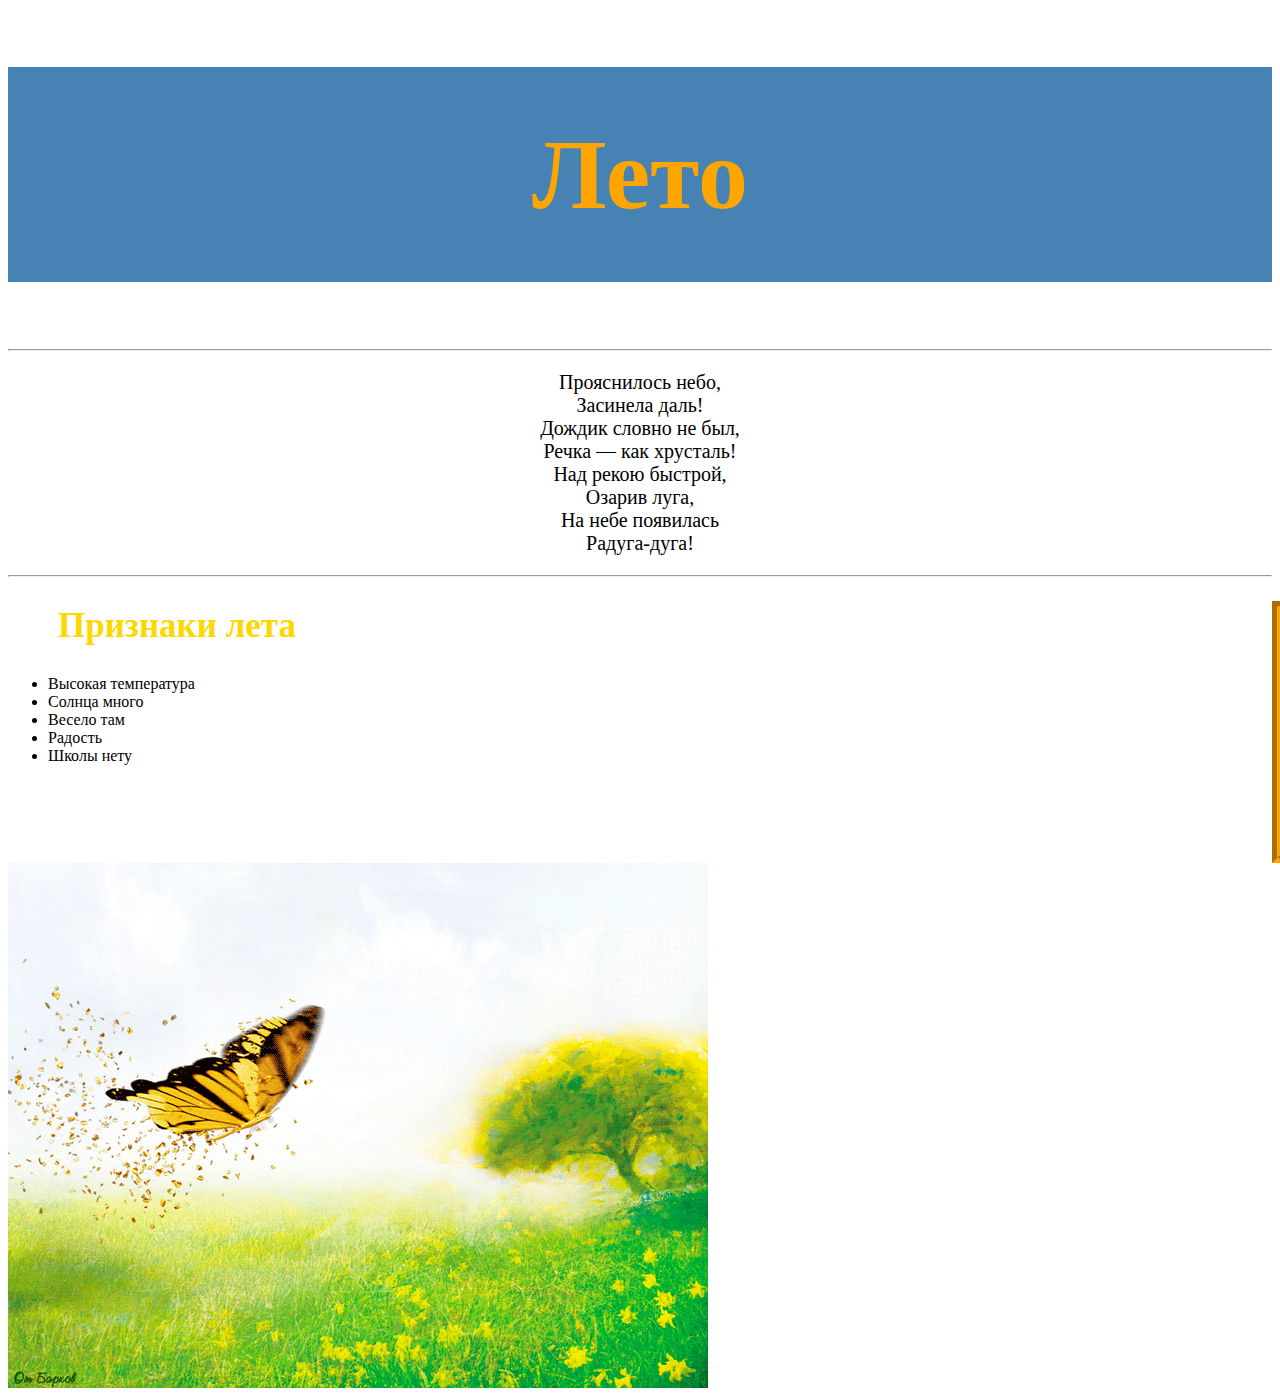
==== seasons/leto.html @ c81d6314 "Upload seasons dir" ====
<!DOCTYPE html>
<!-- Это комментарий -->
<html lang="ru">
<head>
    <meta charset="UTF-8">
    <meta name="viewport" content="width=device-width, initial-scale=1.0">
    <title>Лето</title>
    <link rel="stylesheet" href="style.css">
</head>
<body style="font-family: comic sans ms">
    <h1 style=
    "color:orange; 
    background-color: steelblue; 
    text-align: center; 
    padding: 50px; 
    font-size: 100px">Лето
    </h1>
        <hr>
        <p style=
        "text-align: center;
        font-size: 20px;">
            Прояснилось небо, <br>
            Засинела даль! <br>
            Дождик словно не был, <br>
            Речка — как хрусталь! <br>
            Над рекою быстрой, <br>
            Озарив луга, <br>
            На небе появилась <br>
            Радуга-дуга! <br>
        </p>
        <hr>
    <h2 style=
    "color:gold; 
    background-color: unset; 
    font-size: 35px; 
    margin-left: 50px;">Признаки лета
    </h2>
        <ul>
            <li>Высокая температура
            <li>Cолнца много</li>
            <li>Весело там</li>
            <li>Радость</li>
            <li>Школы нету</li>
        </ul>
    <table style=
    "margin-top: -200px;
    margin-left: 100%;">
        <caption style="font-size: 17px;">Календарь лета</caption>
        <tr>
            <td>Июнь</td>
            <td>30</td>
        </tr>
        <tr>
            <td>Июль</td>
            <td>31</td>
        </tr>
    </table>
    <img src="leto.gif" alt="Пример лета" style="">
</body>
</html>
---- seasons/style.css ----
table {
    background-color: gold;
    padding: 50px;
    margin-left: 50%;
    border: 10px groove orange;
}

td {
    border: 5px solid red;
    padding: 20px;
    border-radius: 25%;
}
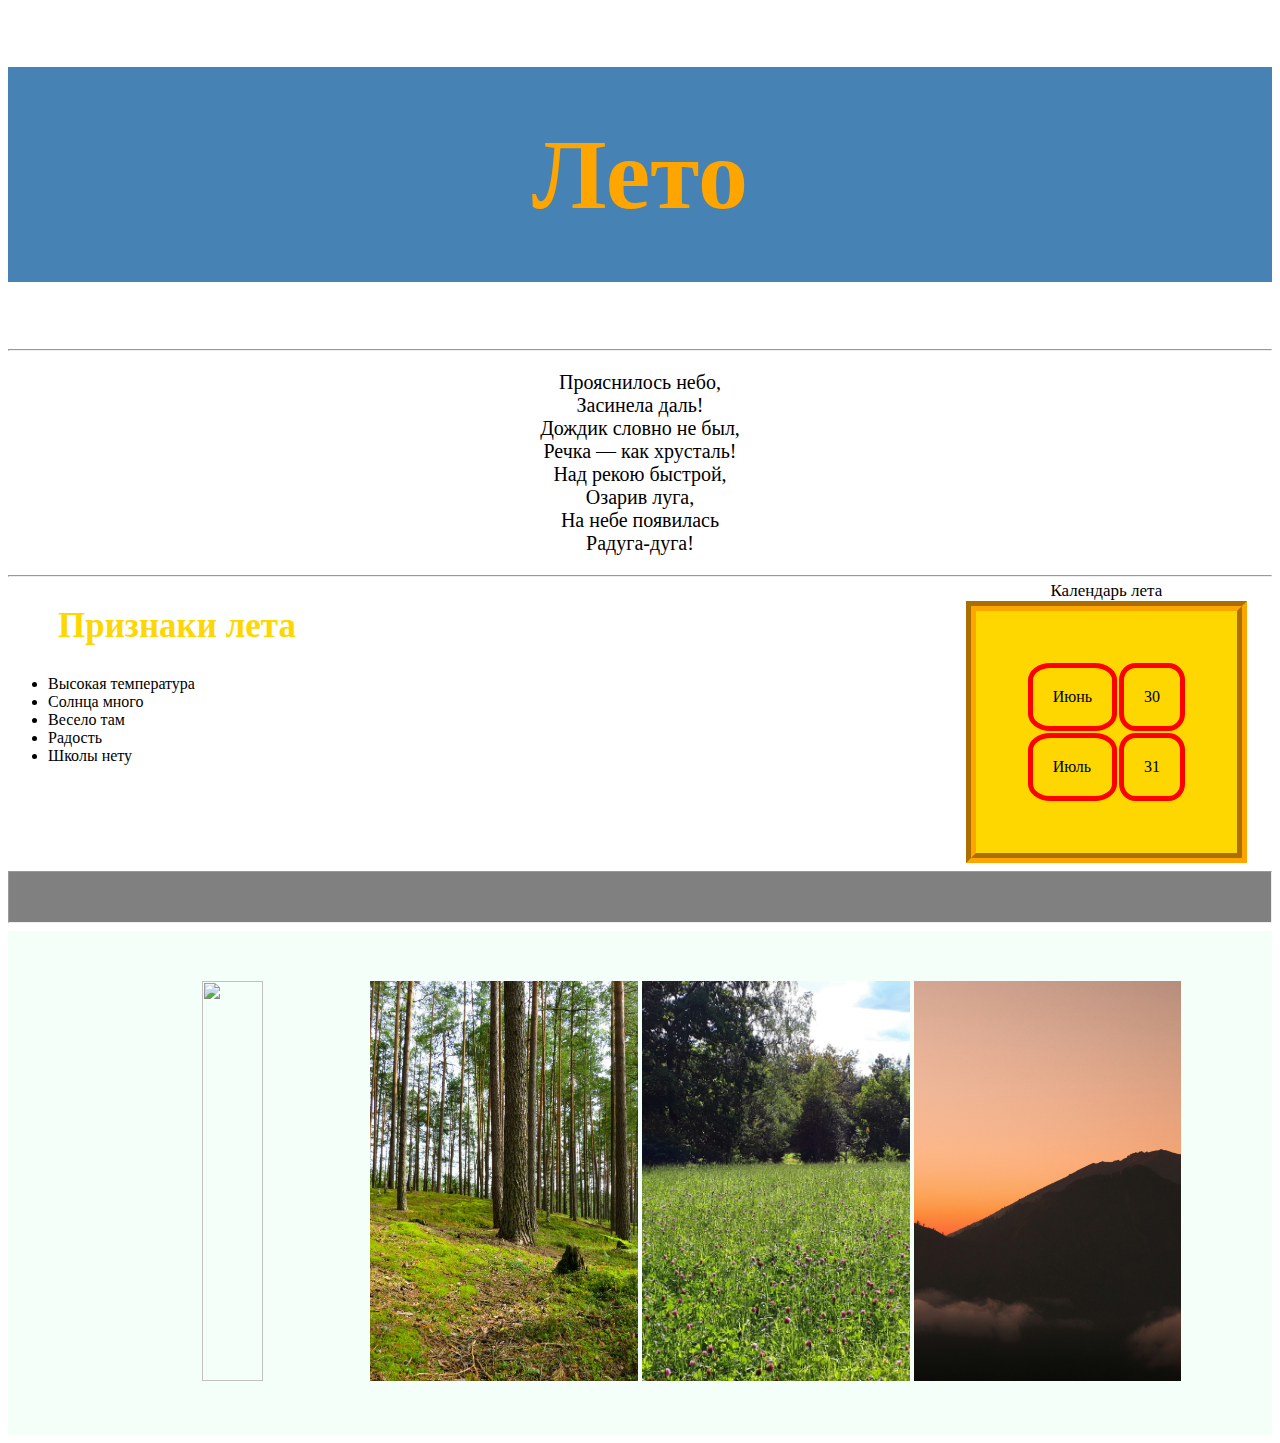
==== commit a1cfb550: "Add files via upload" ====
--- a/seasons/leto.html
+++ b/seasons/leto.html
@@ -14,6 +14,7 @@
     text-align: center; 
     padding: 50px; 
     font-size: 100px">Лето
+
     </h1>
         <hr>
         <p style=
@@ -29,6 +30,7 @@
             Радуга-дуга! <br>
         </p>
         <hr>
+    
     <h2 style=
     "color:gold; 
     background-color: unset; 
@@ -42,9 +44,11 @@
             <li>Радость</li>
             <li>Школы нету</li>
         </ul>
+    
     <table style=
-    "margin-top: -200px;
-    margin-left: 100%;">
+    "margin-top: -200px; 
+    margin-left: auto; 
+    margin-right: 25px;">
         <caption style="font-size: 17px;">Календарь лета</caption>
         <tr>
             <td>Июнь</td>
@@ -55,6 +59,13 @@
             <td>31</td>
         </tr>
     </table>
-    <img src="leto.gif" alt="Пример лета" style="">
+
+    <hr style="background-color: gray; height: 50px;">
+    <div>
+        <img src="img/img1.jpg" alt="">
+        <img src="img/img2.jpg" alt="">
+        <img src="img/img3.jpg" alt="">
+        <img src="img/img4.jpg" alt="">
+    </div>
 </body>
 </html>--- a/seasons/style.css
+++ b/seasons/style.css
@@ -1,7 +1,7 @@
 table {
     background-color: gold;
     padding: 50px;
-    margin-left: 50%;
+    margin-right: 10px;
     border: 10px groove orange;
 }
 
@@ -9,4 +9,16 @@
     border: 5px solid red;
     padding: 20px;
     border-radius: 25%;
+}
+
+div img {
+    width: 23%;
+    height: 400px;
+    object-fit: cover;
+}
+
+div {
+    background-color: mintcream;
+    padding: 50px;
+    text-align: center;
 }